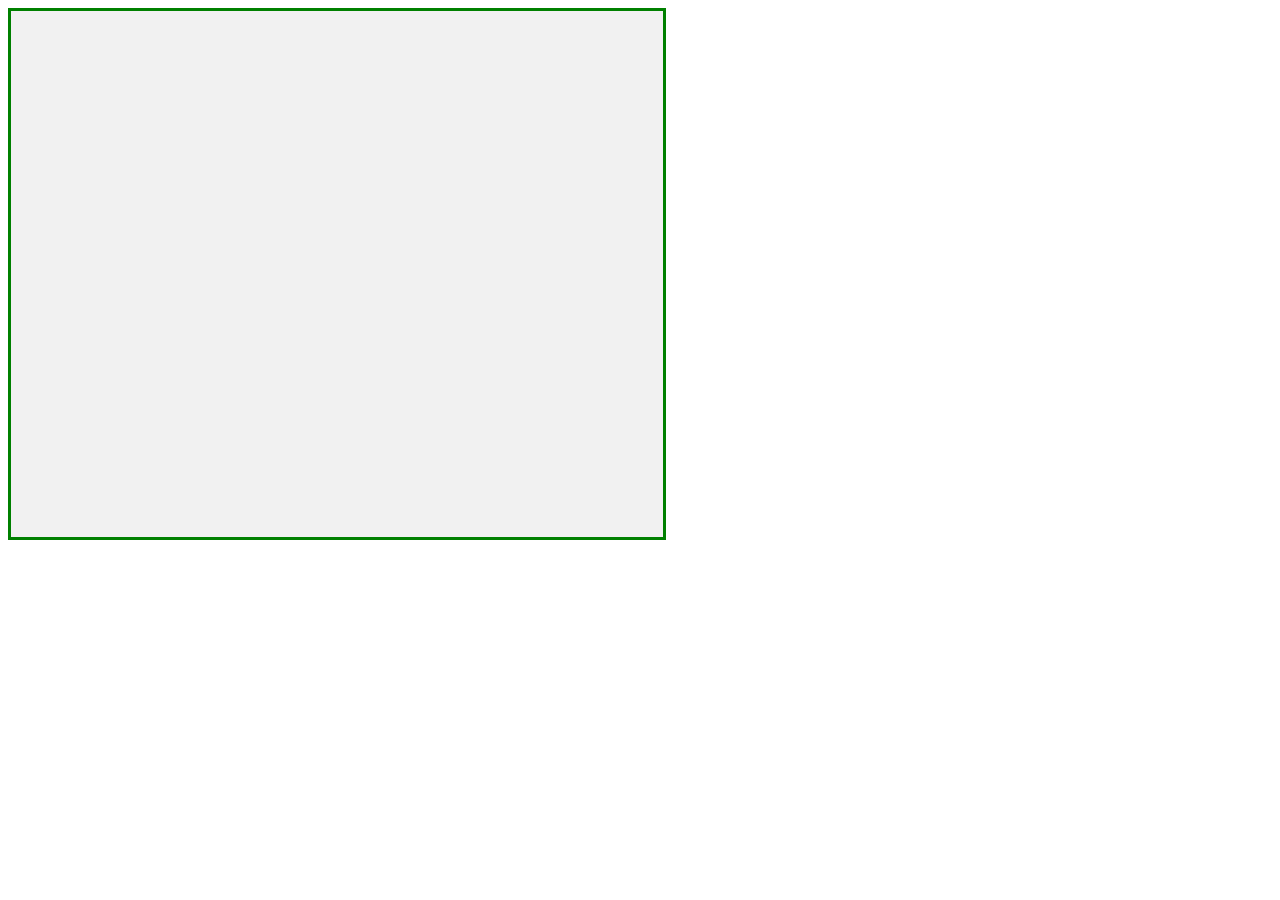
==== index.html @ 84560fce "sudo coded how game will work" ====
<!DOCTYPE html>
<html>
<head>

<meta name="viewport" content="width=device-width, initial-scale=1.0"/>

<link rel="stylesheet" href="./assets/css/style.css" type="text/css">
<script type="text/javascript" src="./assets/js/game.js"></script>

</head>
<body onload="startGame()">

</body>
</html>
---- assets/css/style.css ----
canvas {
    margin: auto;
    width: 50%;
    border: 3px solid green;
    padding: 10px;
    background-color: #f1f1f1;
}
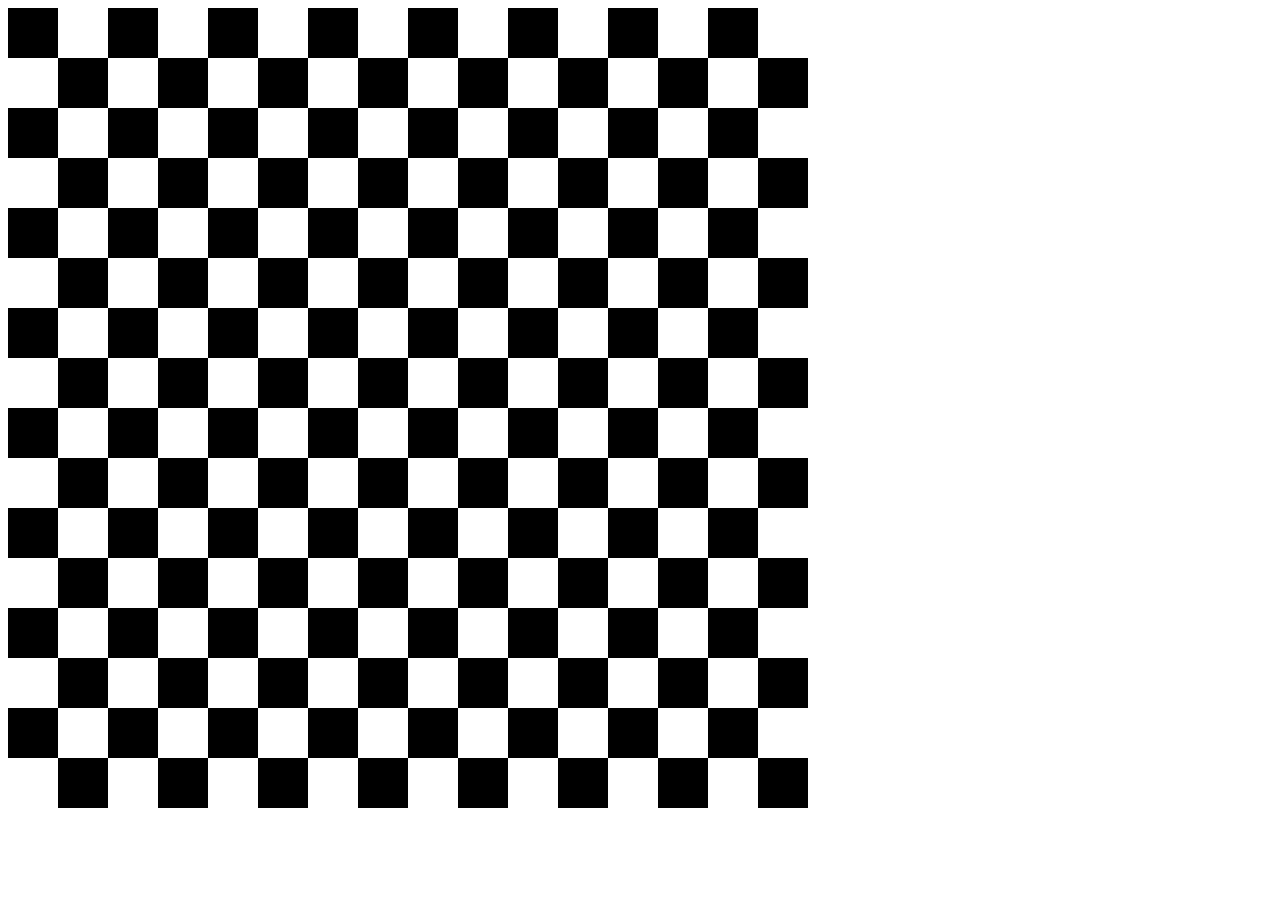
==== commit a88c768f: "got board to build spaces depending on any size I wish and it will allow clickable areas" ====
--- a/index.html
+++ b/index.html
@@ -1,14 +1,14 @@
 <!DOCTYPE html>
-<html>
-<head>
+<html lang="en">
+    <head>
+        <meta charset="utf-8" />
+        <title>Army Chess</title>
+    </head>
+    <body onload='draw();'>
+        <div>
+            <canvas id="chess" width="800" height="800"></canvas>
+        </div>
 
-<meta name="viewport" content="width=device-width, initial-scale=1.0"/>
-
-<link rel="stylesheet" href="./assets/css/style.css" type="text/css">
-<script type="text/javascript" src="./assets/js/game.js"></script>
-
-</head>
-<body onload="startGame()">
-
-</body>
+        <script src='./assets/js/game.js'></script>
+    </body>
 </html>
